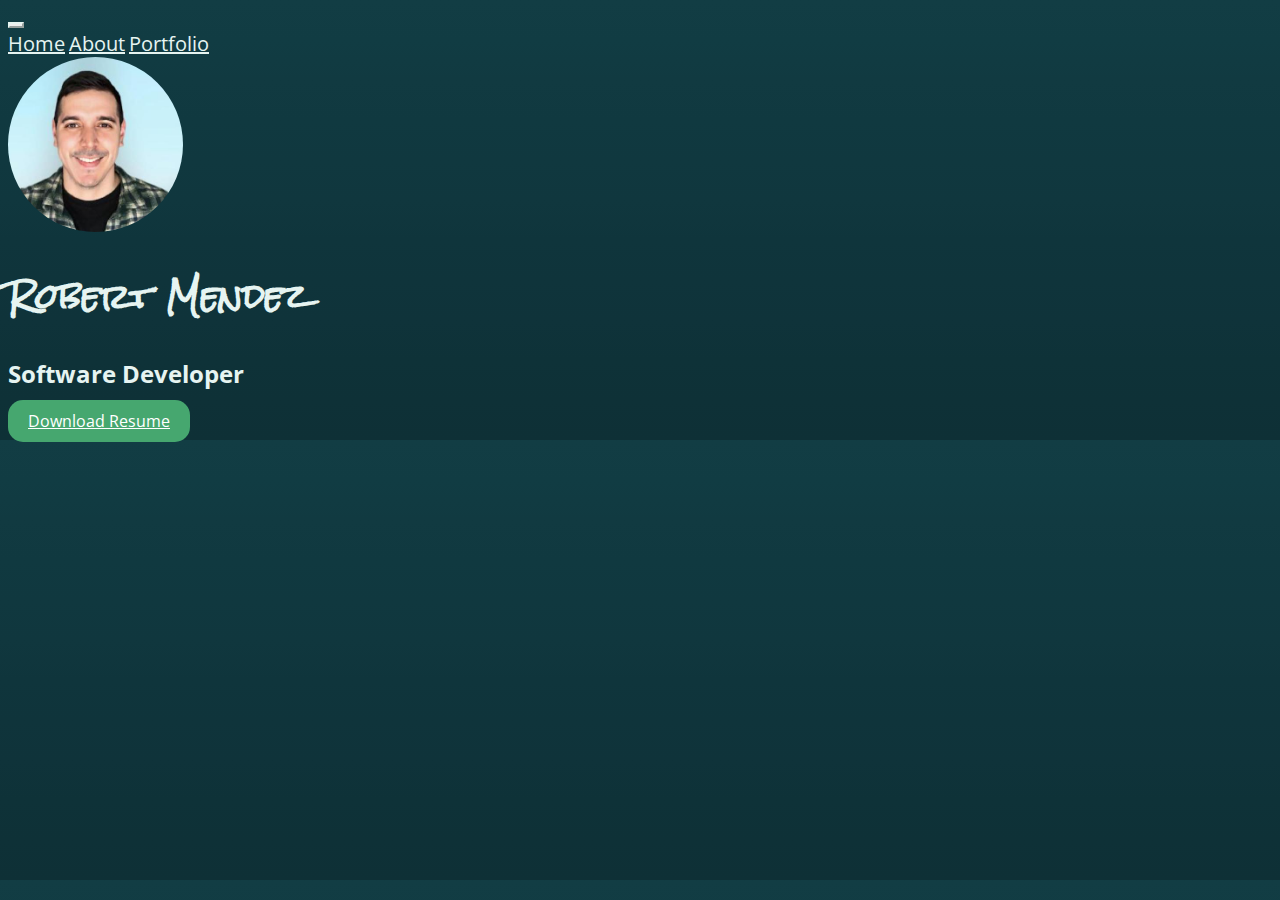
==== index.html @ 7df59947 "Initial commit" ====
<!doctype html>
<html lang="en">
<head>
  <meta charset="UTF-8">
  <meta name="viewport"
        content="width=device-width, user-scalable=no, initial-scale=1.0, maximum-scale=1.0, minimum-scale=1.0">
  <meta http-equiv="X-UA-Compatible" content="ie=edge">
  <link rel="icon" type="image/png" sizes="32x32" href="images/favicon-32x32.png">
  <title>Portfolio</title>
  <link rel="preconnect" href="https://fonts.googleapis.com">
  <link rel="preconnect" href="https://fonts.gstatic.com" crossorigin>
  <link href="https://fonts.googleapis.com/css2?family=Open+Sans&family=Rock+Salt&display=swap" rel="stylesheet">
  <link rel="stylesheet" href="css/style.css">
  <link href="https://cdn.jsdelivr.net/npm/bootstrap@5.3.2/dist/css/bootstrap.min.css" rel="stylesheet"
        integrity="sha384-T3c6CoIi6uLrA9TneNEoa7RxnatzjcDSCmG1MXxSR1GAsXEV/Dwwykc2MPK8M2HN" crossorigin="anonymous">
  <link rel="stylesheet" href="https://cdnjs.cloudflare.com/ajax/libs/font-awesome/6.4.2/css/all.min.css" integrity="sha512-z3gLpd7yknf1YoNbCzqRKc4qyor8gaKU1qmn+CShxbuBusANI9QpRohGBreCFkKxLhei6S9CQXFEbbKuqLg0DA==" crossorigin="anonymous" referrerpolicy="no-referrer" />
</head>
<body class="index-background min-vh-100">
<nav class="navbar navbar-expand-lg mb-4">
  <div class="container-fluid">
    <button class="navbar-toggler mx-auto" type="button" data-bs-toggle="collapse" data-bs-target="#navbarNavAltMarkup" aria-controls="navbarNavAltMarkup" aria-expanded="false" aria-label="Toggle navigation">
      <span class="navbar-toggler-icon"></span>
    </button>
    <div class="collapse navbar-collapse" id="navbarNavAltMarkup">
      <div class="navbar-nav mx-auto">
        <a class="nav-link mx-auto" aria-current="page" href="index.html">Home</a>
        <a class="nav-link mx-auto" href="about.html">About</a>
        <a class="nav-link mx-auto" href="portfolio.html">Portfolio</a>
      </div>
    </div>
  </div>
</nav>
<div class="main d-flex flex-column justify-content-center align-items-center pt-5">
  <img src="images/robert-img.jpeg" alt="Personal Photo" class="mx-auto">
  <h1 class="text-center mt-3">Robert Mendez</h1>
  <h2 class="text-center">Software Developer</h2>
  <div class="text-center resume">
    <a href="files/RobertMendez_Resume.pdf" download class="btn btn-warning">
      <i class="fa-solid fa-download me-2"></i>Download Resume
    </a>
  </div>
  <div class="text-center icons mt-3 d-flex justify-content-center align-items-center">
    <a href="https://www.linkedin.com/in/robert-j-mendez/" target="_blank" class="text-dark me-2"><i
            class="fab fa-linkedin fa-2x"></i></a>
    <a href="https://github.com/robertjmendez" target="_blank" class="text-dark me-2"><i
            class="fab fa-github fa-2x"></i></a>
    <a href="mailto:robert.j.mendez3@gmail.com" target="_blank" class="text-dark">
      <i class="fas fa-envelope custom-envelope-icon"></i>
    </a>
  </div>

</div>
<script src="https://cdn.jsdelivr.net/npm/@popperjs/core@2.11.8/dist/umd/popper.min.js" integrity="sha384-I7E8VVD/ismYTF4hNIPjVp/Zjvgyol6VFvRkX/vR+Vc4jQkC+hVqc2pM8ODewa9r" crossorigin="anonymous"></script>
<script src="https://cdn.jsdelivr.net/npm/bootstrap@5.3.2/dist/js/bootstrap.min.js" integrity="sha384-BBtl+eGJRgqQAUMxJ7pMwbEyER4l1g+O15P+16Ep7Q9Q+zqX6gSbd85u4mG4QzX+" crossorigin="anonymous"></script>
</body>
</html>
---- css/style.css ----
.index-background {
    background-image: linear-gradient(to bottom, #123d44, #113c43, #113a41, #103940, #10383f, #10373e, #0f353c, #0f343b, #0f333a, #0e3238, #0e3137, #0e3036);
    font-family: 'Open Sans', sans-serif;
}

.index-background h1 {
    font-family: 'Rock Salt', cursive;
    color: #E6F4F1;
}

.index-background .navbar-toggler-icon {
    background-image: url("data:image/svg+xml,%3Csvg xmlns='http://www.w3.org/2000/svg' viewBox='0 0 30 30'%3E%3Cpath stroke='rgba(255, 255, 255, 0.9)' stroke-linecap='round' stroke-miterlimit='10' stroke-width='2' d='M4 7h22M4 15h22M4 23h22'/%3E%3C/svg%3E");
}

.index-background .navbar-toggler {
    border-color: #E6F4F1;
}

.about-background .navbar-toggler-icon {
    background-image: url("data:image/svg+xml,%3Csvg xmlns='http://www.w3.org/2000/svg' viewBox='0 0 30 30'%3E%3Cpath stroke='rgba(255, 255, 255, 0.9)' stroke-linecap='round' stroke-miterlimit='10' stroke-width='2' d='M4 7h22M4 15h22M4 23h22'/%3E%3C/svg%3E");
}

.about-background .navbar-toggler {
    border-color: #E6F4F1;
}

.portfolio-background .navbar-toggler-icon {
    background-image: url("data:image/svg+xml,%3Csvg xmlns='http://www.w3.org/2000/svg' viewBox='0 0 30 30'%3E%3Cpath stroke='rgba(255, 255, 255, 0.9)' stroke-linecap='round' stroke-miterlimit='10' stroke-width='2' d='M4 7h22M4 15h22M4 23h22'/%3E%3C/svg%3E");
}

.portfolio-background .navbar-toggler {
    border-color: #E6F4F1;
}

.contact-background .navbar-toggler-icon {
    background-image: url("data:image/svg+xml,%3Csvg xmlns='http://www.w3.org/2000/svg' viewBox='0 0 30 30'%3E%3Cpath stroke='rgba(255, 255, 255, 0.9)' stroke-linecap='round' stroke-miterlimit='10' stroke-width='2' d='M4 7h22M4 15h22M4 23h22'/%3E%3C/svg%3E");
}

.contact-background .navbar-toggler {
    border-color: #E6F4F1;
}

.main img {
    width: 175px;
    height: 175px;
    border-radius: 50%;
    object-fit: cover;
}

.index-background h2 {
    font-family: 'Open Sans', sans-serif;
    color: #E6F4F1;
}

.navbar-nav .nav-link {
    color: #E6F4F1;
    font-size: 20px;
}

.navbar-nav .nav-link:hover, .navbar-nav .nav-link:focus {
    color: #7FEAA9;
}

.fab{
    color: #E6F4F1;
}

.fas {
    color: #E6F4F1;
}

.fab:hover, .fas:hover {
    color: #7FEAA9;
}

.custom-envelope-icon {
    font-size: 37.5px;
    width: 37px;
    height: 37px;
}


.resume a {
    background-color: #46a76f;
    border: none;
    color: white;
    border-radius: 15px;
    padding: 10px 20px;
}

.resume a:hover {
    background-color: #108B52;
    color: white;
}

.about-background {
    background-image: linear-gradient(to bottom, #123d44, #113c43, #113a41, #103940, #10383f, #10373e, #0f353c, #0f343b, #0f333a, #0e3238, #0e3137, #0e3036);
    font-family: 'Open Sans', sans-serif;
    color: #E6F4F1;
}


.background {
    border-radius: 15px;
}

.background p {
    color: #E6F4F1;
    font-size: 1.2em;
}

.about-background h2 {
    color: #E6F4F1;
    font-family: 'Rock Salt', cursive;
}

img.about-img {
    max-width: 300px;
    max-height: 200px;
    width: auto;
    height: auto;
}

.contact-background {
    background-image: linear-gradient(to bottom, #123d44, #113c43, #113a41, #103940, #10383f, #10373e, #0f353c, #0f343b, #0f333a, #0e3238, #0e3137, #0e3036);
    font-family: 'Open Sans', sans-serif;
}

.contact-background h2 {
    color: #E6F4F1;
    font-family: 'Rock Salt', cursive;
}

form {
    font-family: 'Open Sans', sans-serif;
}

.form-label {
    color: #E6F4F1;
}

.form input, .form textarea {
    background-color: transparent;
    border-radius: 10px;
}

.form input:focus, .form textarea:focus {
    background-color: transparent;
    color: #E6F4F1;
}

.form input::placeholder, .form textarea::placeholder {
    color: lightgrey;
    font-style: italic;
}

button.btn-warning {
    background-color: #46a76f;
    border: none;
    color: white;
    border-radius: 10px;
    padding: 10px 20px;
}

button.btn-warning:hover {
    background-color: #108B52;
    color: white;
}

.portfolio-background {
    background-image: linear-gradient(to bottom, #123d44, #113c43, #113a41, #103940, #10383f, #10373e, #0f353c, #0f343b, #0f333a, #0e3238, #0e3137, #0e3036);
    font-family: 'Open Sans', sans-serif;
}

.portfolio-background h2 {
    color: #E6F4F1;
    font-family: 'Rock Salt', cursive;
}

.portfolio-background .card {
    background-color: transparent;
    border: none;
    border-radius: 15px;
}

.portfolio-background .card-body {
    color: #E6F4F1;
    font-family: 'Open Sans', sans-serif;
}

.portfolio-background img {
    width: 550px;
}

.portfolio-background .card-body a {
    background-color: #46a76f;
    border: none;
    color: white;
    width: 150px;
}

.portfolio-background .card-body a:hover {
    background-color: #108B52;
    color: white;
}
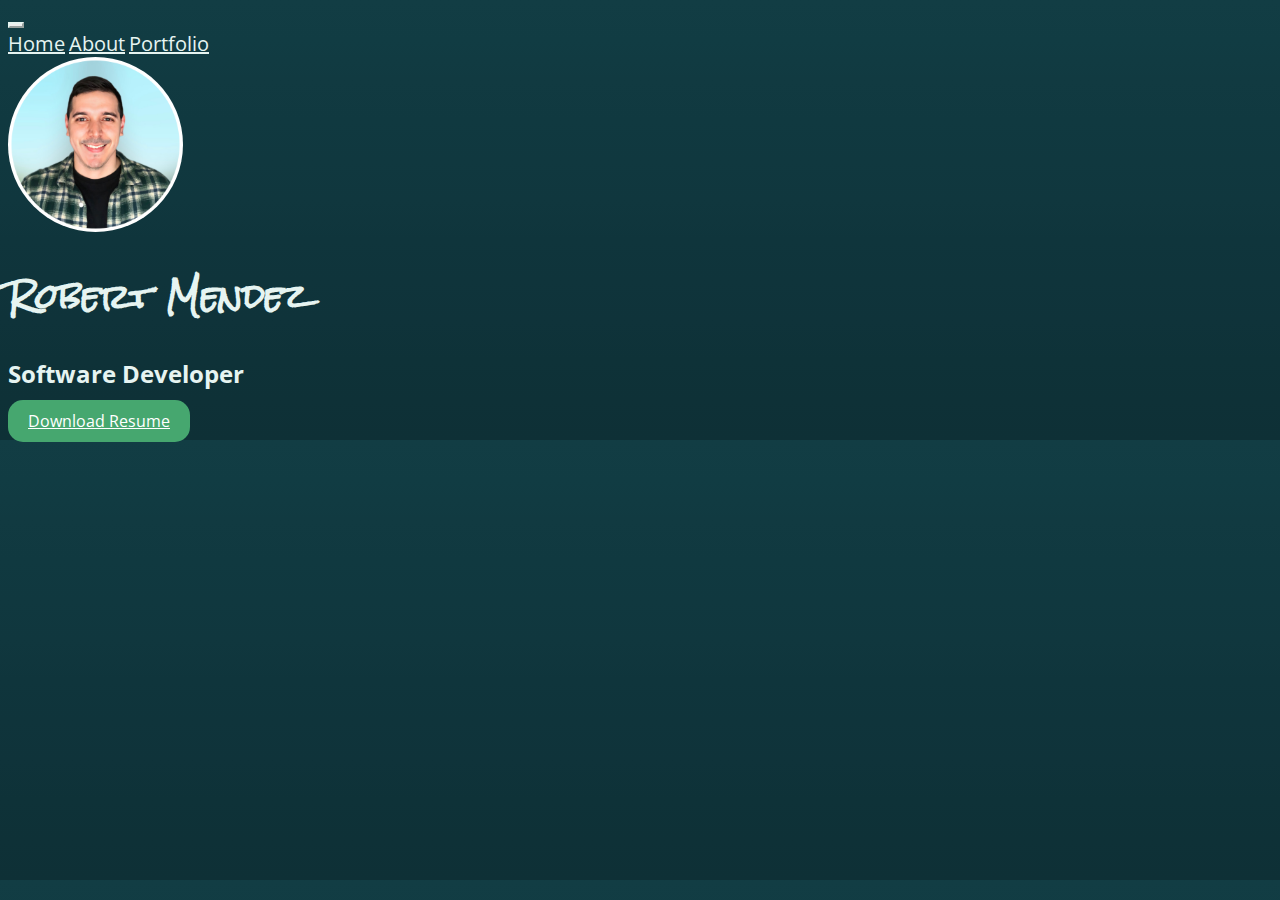
==== commit 98106a77: "Added new index main image" ====
--- a/index.html
+++ b/index.html
@@ -31,11 +31,11 @@
   </div>
 </nav>
 <div class="main d-flex flex-column justify-content-center align-items-center pt-5">
-  <img src="images/robert-img.jpeg" alt="Personal Photo" class="mx-auto">
+  <img src="images/portfolio-main-img.png" alt="Personal Photo" class="mx-auto">
   <h1 class="text-center mt-3">Robert Mendez</h1>
   <h2 class="text-center">Software Developer</h2>
   <div class="text-center resume">
-    <a href="files/RobertMendez_Resume.pdf" download class="btn btn-warning">
+    <a href="files/RobertMendez_Resume_New.pdf" download class="btn btn-warning">
       <i class="fa-solid fa-download me-2"></i>Download Resume
     </a>
   </div>
--- a/css/style.css
+++ b/css/style.css
@@ -189,7 +189,8 @@
 }
 
 .portfolio-background img {
-    width: 550px;
+    width: 600px;
+    border-radius: 10px;
 }
 
 .portfolio-background .card-body a {
